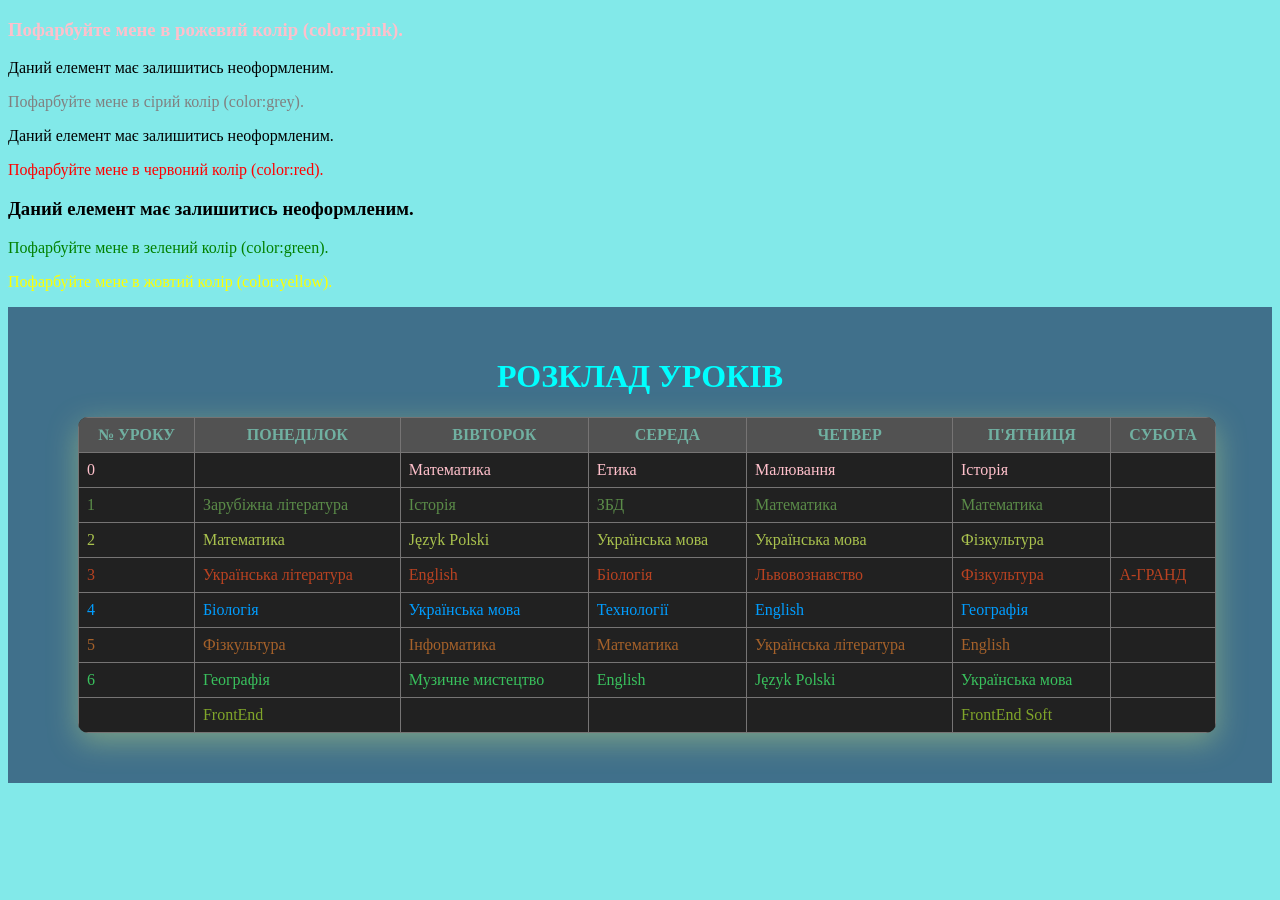
==== index.html @ 50dc99ab "update" ====
<!DOCTYPE html>
<html lang="en">

<head>
    <meta charset="UTF-8">
    <meta name="viewport" content="width=device-width, initial-scale=1.0">
    <title>H-W8.1</title>
    <link rel="stylesheet" href="./css/styles.css">
</head>

<body>
    <div class="text-box">
        <h3>Пофарбуйте мене в рожевий колір (color:pink).</h3>
        <p>Даний елемент має залишитись неоформленим.</p>
        <p id='greycol'>Пофарбуйте мене в сірий колір (color:grey).</p>
        <div>Даний елемент має залишитись неоформленим.</div>
        <div>
            <p>Пофарбуйте мене в червоний колір (color:red).</p>
        </div>
        <h3>Даний елемент має залишитись неоформленим.</h3>
        <p>Пофарбуйте мене в зелений колір (color:green).</p>
        <p class='yellow'>Пофарбуйте мене в жовтий колір (color:yellow).</p>
    </div>
    <div class="table">
        <h1>Розклад уроків</h1>
        <table class="schedule">
            <tr class="day">
                <th>№ уроку</th>
                <th>Понеділок</th>
                <th>Вівторок</th>
                <th>Середа</th>
                <th>Четвер</th>
                <th>П'ятниця</th>
                <th>Субота</th>
            </tr>
            <tr class="lesson0">
                <td>0</td>
                <td></td>
                <td>Математика</td>
                <td>Етика</td>
                <td>Малювання</td>
                <td>Історія</td>
                <td></td>
            </tr>
            <tr class="lesson1">
                <td>1</td>
                <td>Зарубіжна література</td>
                <td>Історія</td>
                <td>ЗБД</td>
                <td>Математика</td>
                <td>Математика</td>
                <td></td>
            </tr>
            <tr class="lesson2">
                <td>2</td>
                <td>Математика</td>
                <td>Język Polski</td>
                <td>Українська мова</td>
                <td>Українська мова</td>
                <td>Фізкультура</td>
                <td></td>
            </tr>
            <tr class="lesson3">
                <td>3</td>
                <td>Українська література</td>
                <td>English</td>
                <td>Біологія</td>
                <td>Львовознавство</td>
                <td>Фізкультура</td>
                <td>А-ГРАНД</td>
            </tr>
            <tr class="lesson4">
                <td>4</td>
                <td>Біологія</td>
                <td>Українська мова</td>
                <td>Технології</td>
                <td>English</td>
                <td>Географія</td>
                <td></td>
            </tr>
            <tr class="lesson5">
                <td>5</td>
                <td>Фізкультура</td>
                <td>Інформатика</td>
                <td>Математика</td>
                <td>Українська література</td>
                <td>English</td>
                <td></td>
            </tr>
            <tr class="lesson6">
                <td>6</td>
                <td>Географія</td>
                <td>Музичне мистецтво</td>
                <td>English</td>
                <td>Język Polski</td>
                <td>Українська мова</td>
                <td></td>
            </tr>
            <tr class="lesson7">
                <td></td>
                <td>FrontEnd</td>
                <td></td>
                <td></td>
                <td></td>
                <td>FrontEnd Soft</td>
                <td></td>
            </tr>
        </table>
    </div>
</body>

</html>
---- css/styles.css ----
body {
    background-color: rgb(130, 233, 233);
}

.text-box h3:first-of-type {
    color: pink;
}

#greycol {
    color: grey;
}

.text-box div:last-of-type {
    color: red;
}

.text-box p:nth-last-of-type(2) {
    color: green;
}

.yellow {
    color: yellow;
}

/* Завдання 2. Розклад */

.schedule {
    border-collapse: collapse;
    margin: 20px 70px;
    width: 90%;
    background-color: #212121;
    border-radius: 10px;
    overflow: hidden;
    box-shadow: 0 8px 30px rgba(230, 251, 126, 0.355);
}

.schedule th,
.schedule td {
    padding: 8px;
    border: 1px solid #767474;
    cursor: pointer;
    transition: 0.3s;
}

.day th:focus,
.lesson1 td:focus {
    background-color: rgb(95, 33, 131);
    color: rgb(255, 255, 255);
}

.table h1 {
    text-align: center;
    color: aqua;
    text-transform: uppercase;
}

h1:focus {
    color: red;
}

.day th:hover {
    background-color: rgb(21, 3, 181);
    color: aliceblue;
    
}

td:hover {
    background-color: rgb(14, 163, 143);
    color: rgb(255, 255, 255);
    transform: scale(1.1);
    border-radius: 10px;
    box-shadow: 0 8px 30px rgba(230, 251, 126, 0.477);


    transition: 0.2s;
}

.day {
    background-color: #525252;
    color: rgb(112, 176, 161);
    text-transform: uppercase;
}

.lesson0 {
    color: pink;
}

.lesson1 {
    color: rgba(126, 207, 98, 0.615);
}

.lesson2 {
    color: rgba(219, 253, 95, 0.729);
}

.lesson3 {
    color: rgba(255, 82, 34, 0.688);
}

.lesson3 td:last-of-type:active {
    background-color: red;
    color: aliceblue;
    cursor: pointer;
}

.lesson4 {
    color: rgb(0, 157, 255);
}

.lesson5 {
    color: rgb(165, 97, 42);
}

.lesson6 {
    color: rgb(57, 193, 93);
}

.lesson7 {
    color: rgb(128, 165, 42);
}

.table {
    background-color: rgba(4, 0, 53, 0.516);
    padding: 30px 0;
}
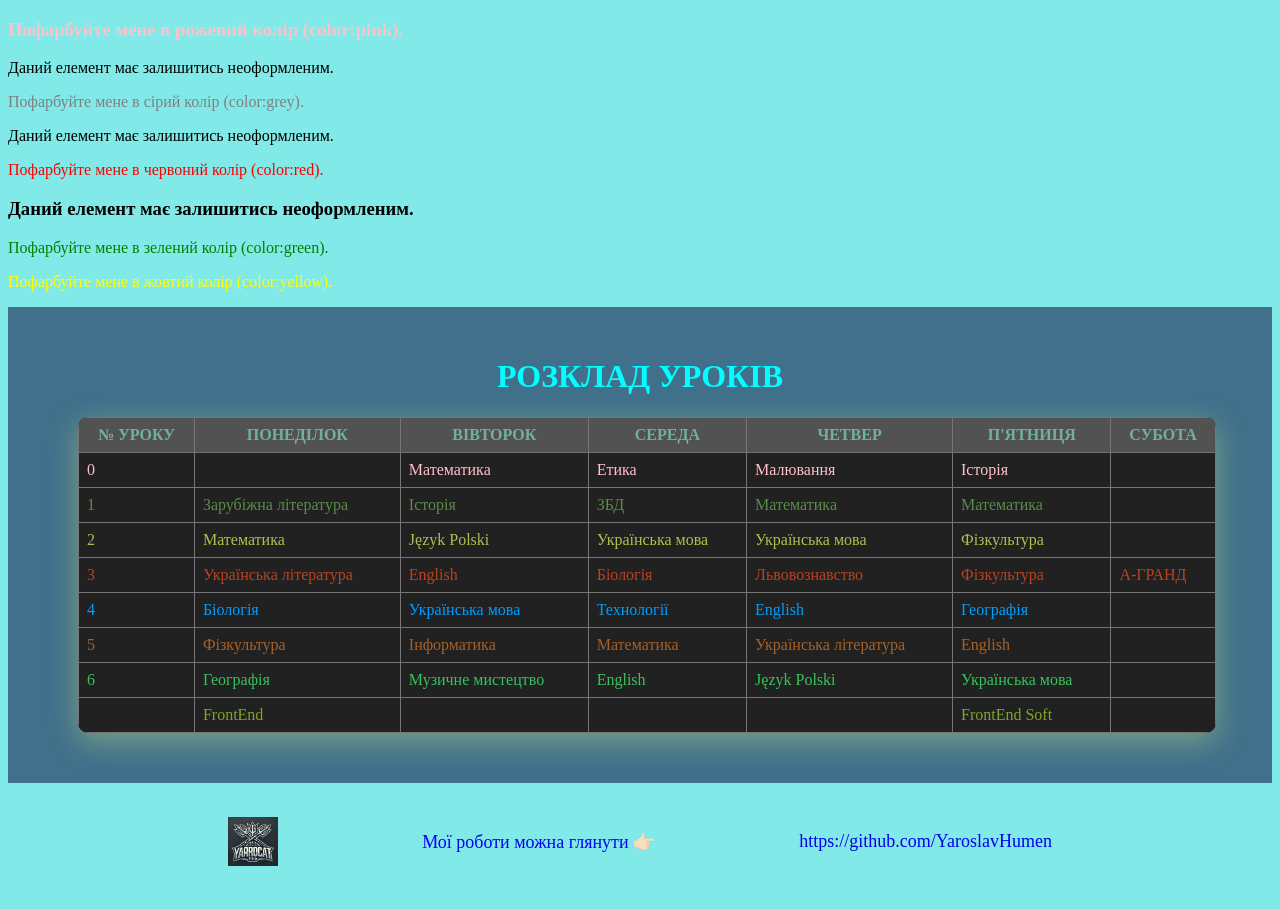
==== commit de2055d7: "add footer" ====
--- a/index.html
+++ b/index.html
@@ -107,6 +107,13 @@
             </tr>
         </table>
     </div>
+    <footer>
+        <div>
+            <img src="./images/YaroCat-logo.png" alt="YaroCat-logo" width="50px">
+            <p>Мої роботи можна глянути 👉🏻 </p>
+            <a href="https://github.com/YaroslavHumen" target="_blank">https://github.com/YaroslavHumen</a>
+        </div>
+    </footer>
 </body>
 
 </html>
--- a/css/styles.css
+++ b/css/styles.css
@@ -69,10 +69,7 @@
     color: rgb(255, 255, 255);
     transform: scale(1.1);
     border-radius: 10px;
-    box-shadow: 0 8px 30px rgba(230, 251, 126, 0.477);
-
-
-    transition: 0.2s;
+    box-shadow: 0 8px 30px rgba(230, 251, 126, 0.477);   
 }
 
 .day {
@@ -122,4 +119,38 @@
 .table {
     background-color: rgba(4, 0, 53, 0.516);
     padding: 30px 0;
-}+}
+
+footer {
+    padding: 30px 220px;
+}
+
+footer div {
+    display: flex;
+    flex-direction: row;
+    justify-content: space-between;
+    align-items: center;
+    font-size: 18px;
+    color: blue;
+}
+
+a {
+    text-decoration: none;
+    transition: 0.3s;
+}
+
+a:visited {
+    color: purple;
+}
+a:hover {    
+    cursor: pointer;  
+    color: rgb(71, 51, 157);
+    transform: scale(1.1);
+}
+a:focus {
+    text-decoration: underline;
+    color: rgb(13, 13, 209);
+}
+a:active {
+    background-color: red;
+}
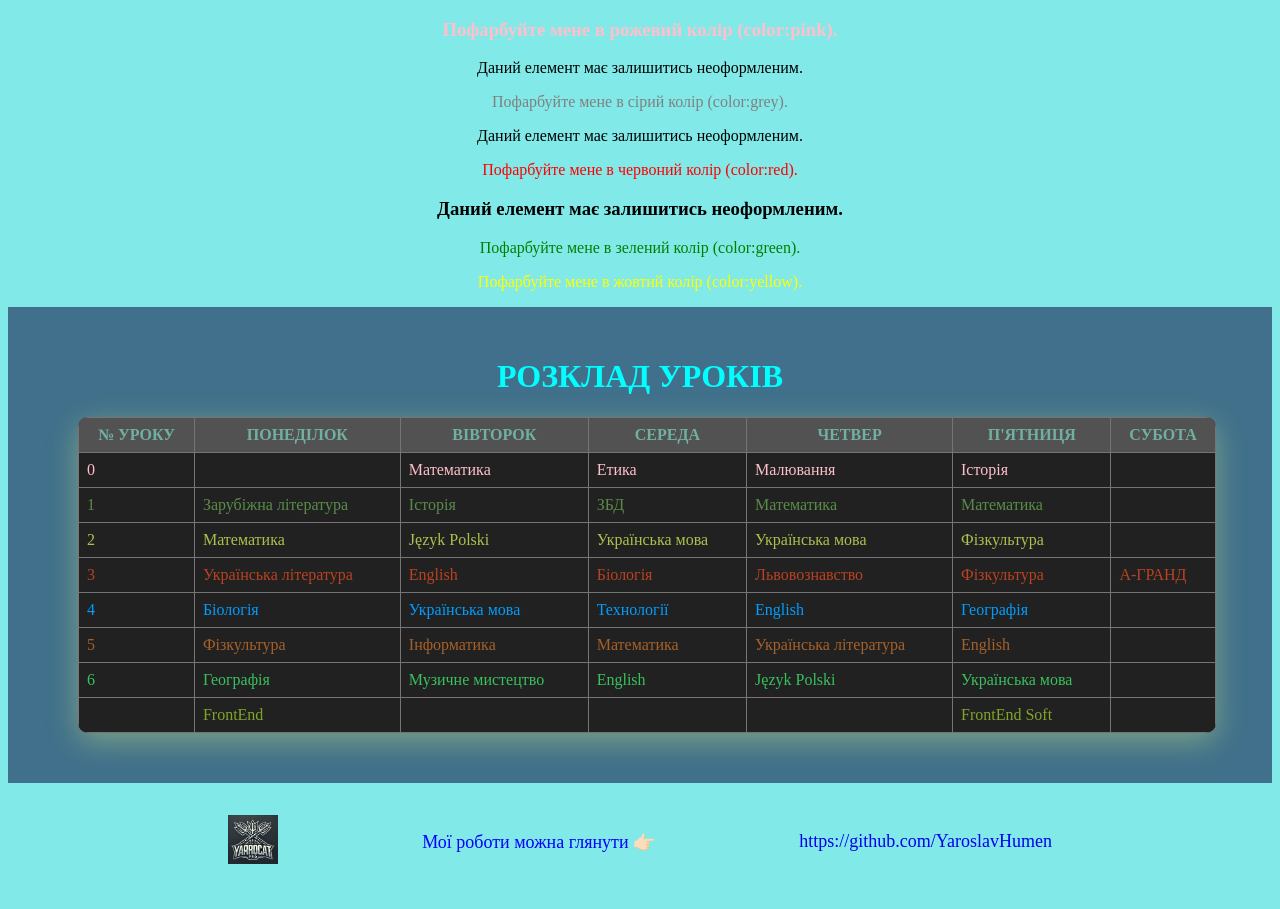
==== commit b165c55d: "update" ====
--- a/index.html
+++ b/index.html
@@ -109,7 +109,9 @@
     </div>
     <footer>
         <div>
-            <img src="./images/YaroCat-logo.png" alt="YaroCat-logo" width="50px">
+            <a href="./index.html">
+                <img src="./images/YaroCat-logo.png" alt="YaroCat-logo" width="50px">
+            </a>
             <p>Мої роботи можна глянути 👉🏻 </p>
             <a href="https://github.com/YaroslavHumen" target="_blank">https://github.com/YaroslavHumen</a>
         </div>
--- a/css/styles.css
+++ b/css/styles.css
@@ -1,5 +1,9 @@
 body {
     background-color: rgb(130, 233, 233);
+}
+
+.text-box {
+    text-align: center;
 }
 
 .text-box h3:first-of-type {
